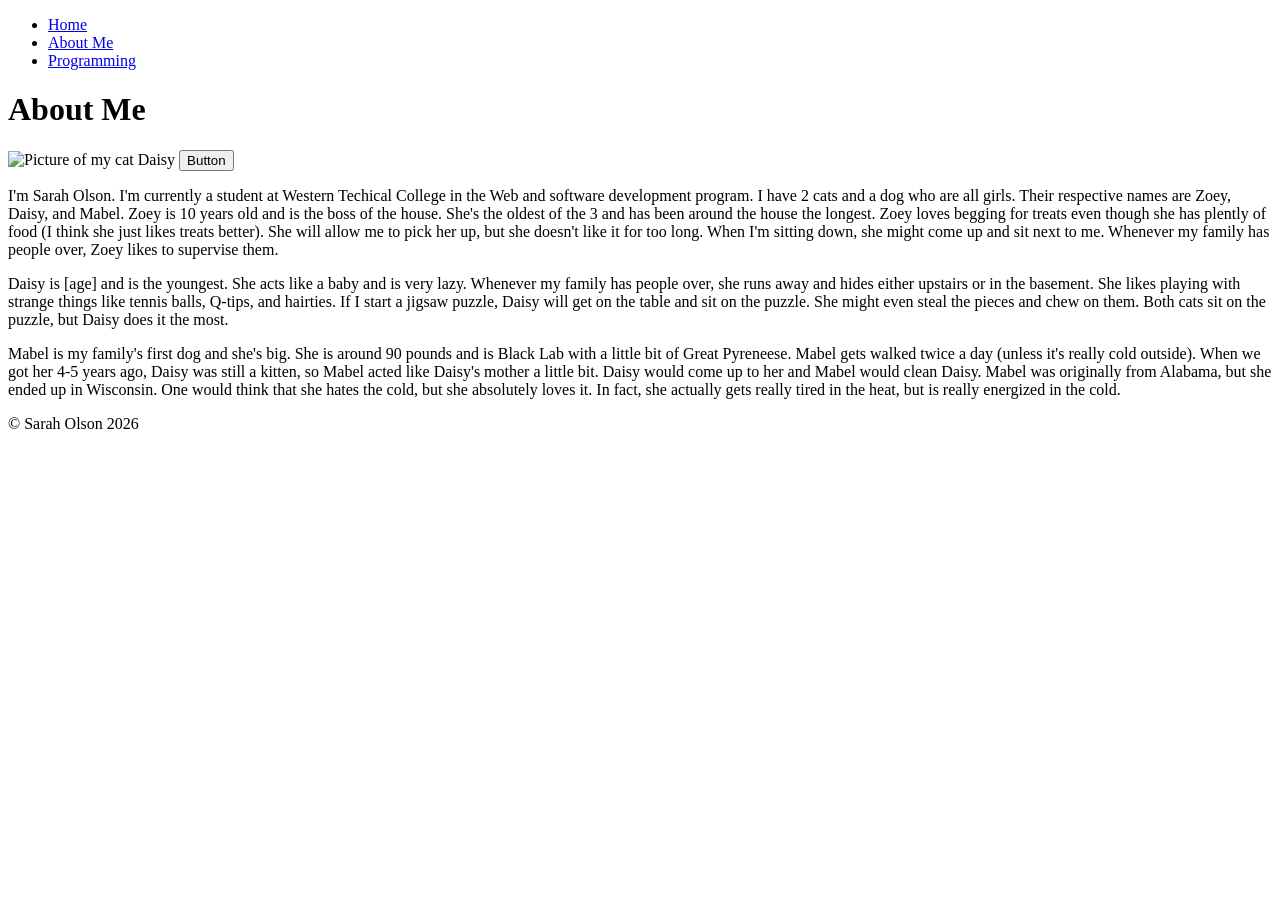
==== pages/about-me.html @ 4e7f8490 "Completed part 1 of final project" ====
<!DOCTYPE html>
<html lang="en">
<head>
    <meta charset="UTF-8">
    <meta name="viewport" content="width=device-width, initial-scale=1.0">
    <title>Document</title>
    <link rel="stylesheet" href="css/styles.css">
</head>
<body>
    <nav>
        <ul>
            <li><a href="../index.html">Home</a></li>
            <li><a href="about-me.html">About Me</a></li>
            <li><a href="notes.html">Programming</a></li>
        </ul>
    </nav>
    

    <div>
        <h1>About Me</h1>
        <img src="images/Daisy3.jpeg" alt="Picture of my cat Daisy">
        <button>Button</button>

        <br>

        <p>
            I'm Sarah Olson. I'm currently a student at Western Techical College in the Web and software development program. 
            I have 2 cats and a dog who are all girls. Their respective names are Zoey, Daisy, and Mabel. 
            Zoey is 10 years old and is the boss of the house. She's the oldest of the 3 and has been around the house the longest. 
            Zoey loves begging for treats even though she has plently of food (I think she just likes treats better). 
            She will allow me to pick her up, but she doesn't like it for too long. When I'm sitting down, she might come up and sit next to me. 
            Whenever my family has people over, Zoey likes to supervise them.
        </p>
        <p>
            Daisy is [age] and is the youngest. She acts like a baby and is very lazy. 
            Whenever my family has people over, she runs away and hides either upstairs or in the basement.
            She likes playing with strange things like tennis balls, Q-tips, and hairties.
            If I start a jigsaw puzzle, Daisy will get on the table and sit on the puzzle. She might even steal the pieces and chew on them.
            Both cats sit on the puzzle, but Daisy does it the most.
        </p>
        <p>
            Mabel is my family's first dog and she's big. She is around 90 pounds and is Black Lab with a little bit of Great Pyreneese. Mabel gets walked twice a day (unless it's really cold outside).
            When we got her 4-5 years ago, Daisy was still a kitten, so Mabel acted like Daisy's mother a little bit. 
            Daisy would come up to her and Mabel would clean Daisy. 
            Mabel was originally from Alabama, but she ended up in Wisconsin. 
            One would think that she hates the cold, but she absolutely loves it. 
            In fact, she actually gets really tired in the heat, but is really energized in the cold. 
        </p>
        
    </div>



    <footer>
        &copy; Sarah Olson 2026
    </footer>
    <script src="js/script.js"></script>
</body>
</html>
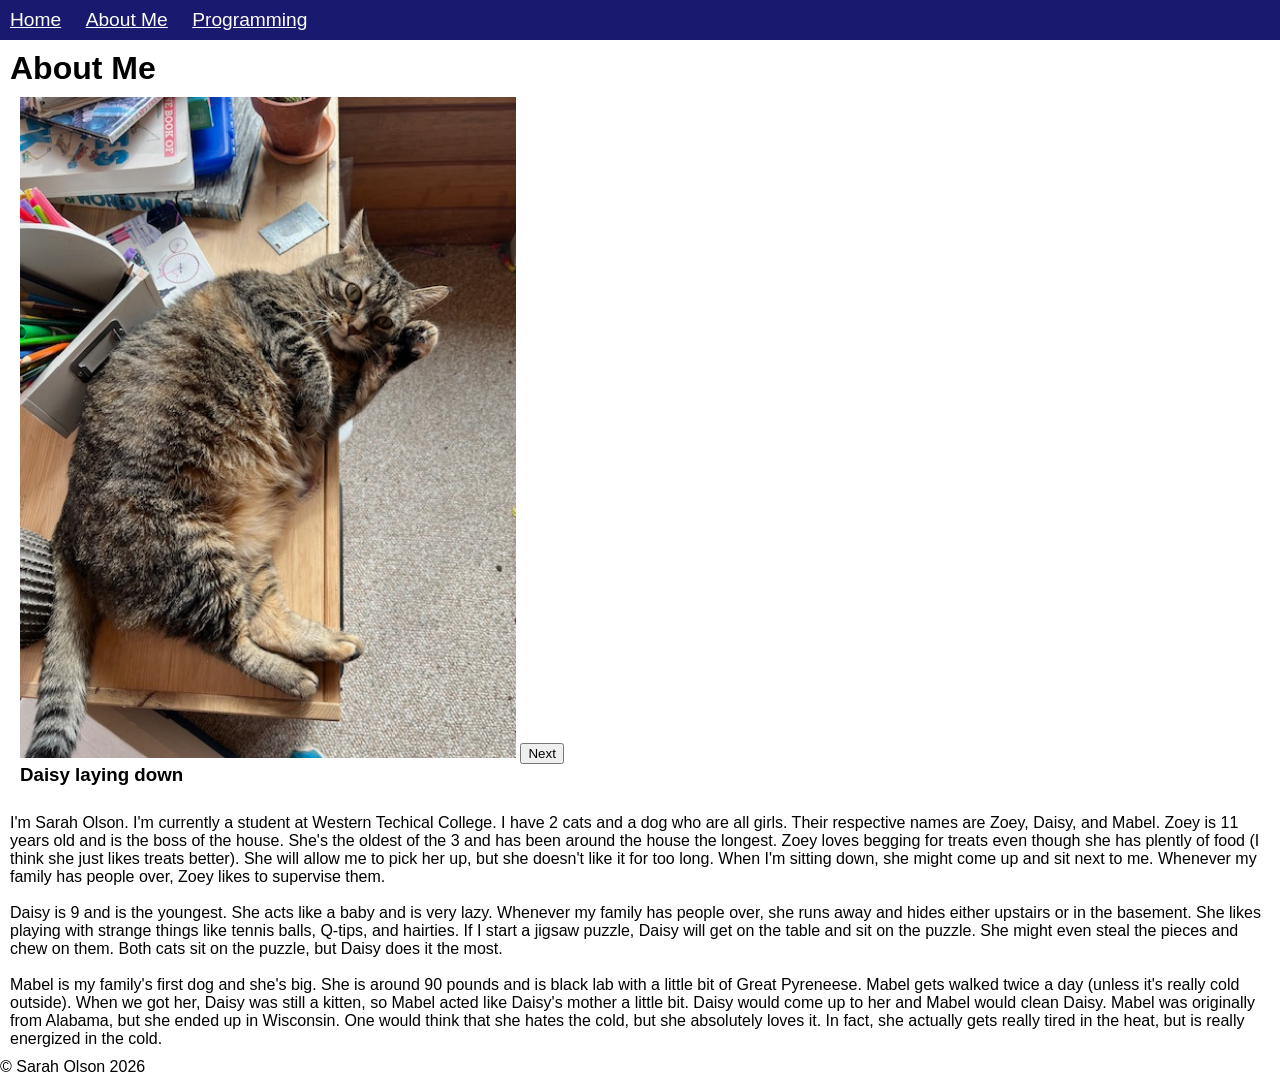
==== commit a27ec3e0: "Completed the js for the image gallery and added some more html content" ====
--- a/pages/about-me.html
+++ b/pages/about-me.html
@@ -3,8 +3,8 @@
 <head>
     <meta charset="UTF-8">
     <meta name="viewport" content="width=device-width, initial-scale=1.0">
-    <title>Document</title>
-    <link rel="stylesheet" href="css/styles.css">
+    <title>About Me</title>
+    <link rel="stylesheet" href="../css/styles.css">
 </head>
 <body>
     <nav>
@@ -18,29 +18,36 @@
 
     <div>
         <h1>About Me</h1>
-        <img src="images/Daisy3.jpeg" alt="Picture of my cat Daisy">
-        <button>Button</button>
+        <div id="imgGallery">
 
+            <img id="img" src=""/>
+            <input type="button" id="btn" value="Next"/>
+            <h3 id="caption"></h3>
+
+        </div>
+        
         <br>
 
         <p>
-            I'm Sarah Olson. I'm currently a student at Western Techical College in the Web and software development program. 
+            I'm Sarah Olson. I'm currently a student at Western Techical College. 
             I have 2 cats and a dog who are all girls. Their respective names are Zoey, Daisy, and Mabel. 
-            Zoey is 10 years old and is the boss of the house. She's the oldest of the 3 and has been around the house the longest. 
+            Zoey is 11 years old and is the boss of the house. She's the oldest of the 3 and has been around the house the longest. 
             Zoey loves begging for treats even though she has plently of food (I think she just likes treats better). 
             She will allow me to pick her up, but she doesn't like it for too long. When I'm sitting down, she might come up and sit next to me. 
             Whenever my family has people over, Zoey likes to supervise them.
         </p>
+        <br>
         <p>
-            Daisy is [age] and is the youngest. She acts like a baby and is very lazy. 
+            Daisy is 9 and is the youngest. She acts like a baby and is very lazy. 
             Whenever my family has people over, she runs away and hides either upstairs or in the basement.
             She likes playing with strange things like tennis balls, Q-tips, and hairties.
             If I start a jigsaw puzzle, Daisy will get on the table and sit on the puzzle. She might even steal the pieces and chew on them.
             Both cats sit on the puzzle, but Daisy does it the most.
         </p>
+        <br>
         <p>
-            Mabel is my family's first dog and she's big. She is around 90 pounds and is Black Lab with a little bit of Great Pyreneese. Mabel gets walked twice a day (unless it's really cold outside).
-            When we got her 4-5 years ago, Daisy was still a kitten, so Mabel acted like Daisy's mother a little bit. 
+            Mabel is my family's first dog and she's big. She is around 90 pounds and is black lab with a little bit of Great Pyreneese. Mabel gets walked twice a day (unless it's really cold outside).
+            When we got her, Daisy was still a kitten, so Mabel acted like Daisy's mother a little bit. 
             Daisy would come up to her and Mabel would clean Daisy. 
             Mabel was originally from Alabama, but she ended up in Wisconsin. 
             One would think that she hates the cold, but she absolutely loves it. 
@@ -54,6 +61,6 @@
     <footer>
         &copy; Sarah Olson 2026
     </footer>
-    <script src="js/script.js"></script>
+    <script src="../js/script.js"></script>
 </body>
 </html>
--- a/css/styles.css
+++ b/css/styles.css
@@ -0,0 +1,57 @@
+/* Demonstrate all of the following styling changes:
+•	color
+•	background-color
+•	font-family
+•	font-size
+•	width
+•	height
+Additionally demonstrate at least one of the following:
+•	margin
+•	padding
+•	border */
+
+/* resetting the css */
+html, body, div, span, applet, object, iframe,
+h1, h2, h3, h4, h5, h6, p, blockquote, pre,
+a, abbr, acronym, address, big, cite, code,
+del, dfn, em, img, ol, ul, li{
+	margin: 0;
+	padding: 0;
+	border: 0;
+}
+
+body{
+    font-family: Arial;
+}
+
+nav{
+    background-color: midnightblue;
+    height: 40px;
+    margin: 0%;
+    
+}
+
+
+nav li{
+    display: inline-block;
+    list-style: none;
+    height: 40px;
+    font-size: 120%;
+}
+
+nav a{
+    display: flex;
+    align-items: center;
+    height: 100%;
+    padding: 0 10px 0 10px;
+    color: white;
+}
+
+div{
+    margin: 10px;
+}
+
+img {
+    height: 30%;
+    width: 40%;
+}
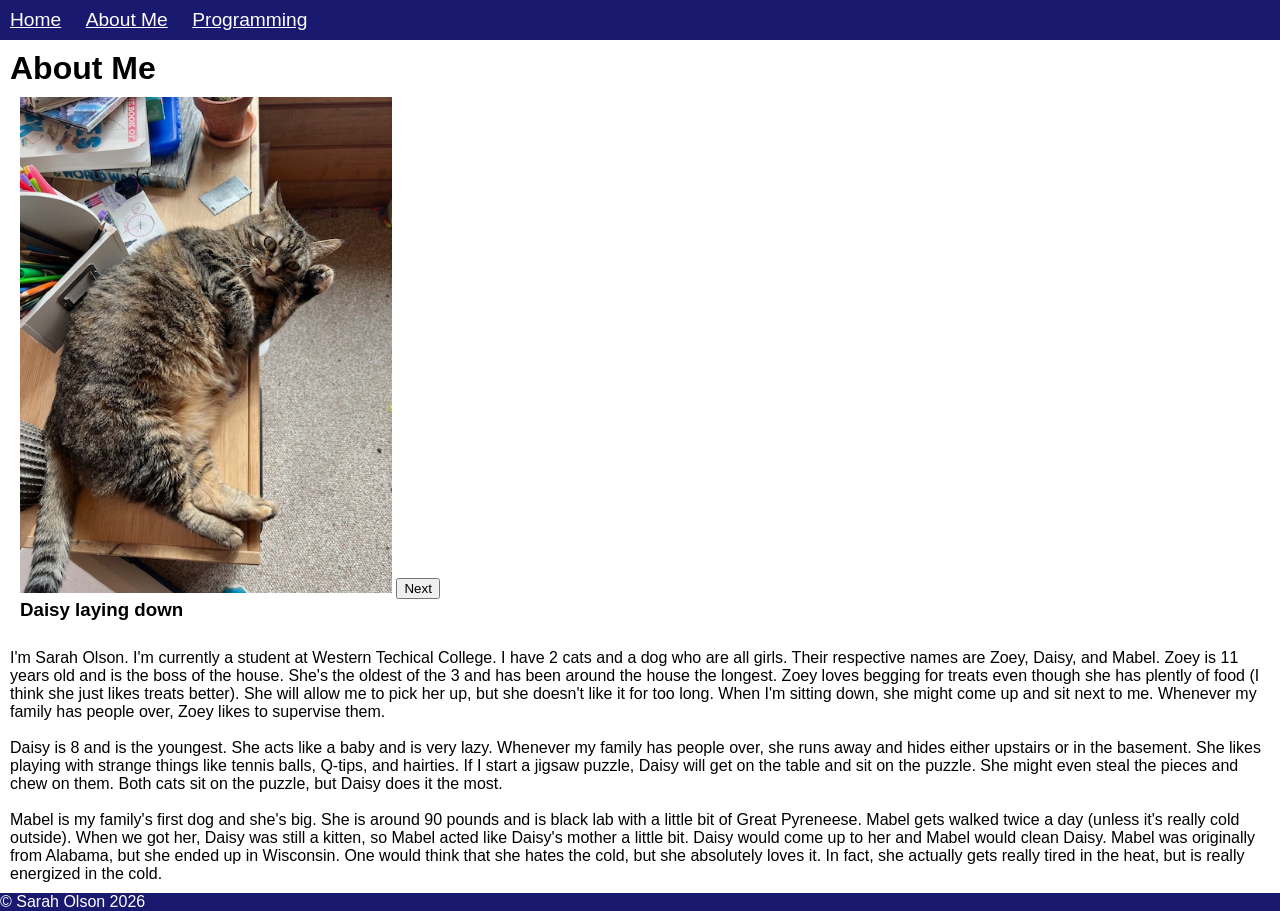
==== commit 755c905c: "Finished the homepage, notes page, js and css for those two" ====
--- a/pages/about-me.html
+++ b/pages/about-me.html
@@ -38,7 +38,7 @@
         </p>
         <br>
         <p>
-            Daisy is 9 and is the youngest. She acts like a baby and is very lazy. 
+            Daisy is 8 and is the youngest. She acts like a baby and is very lazy. 
             Whenever my family has people over, she runs away and hides either upstairs or in the basement.
             She likes playing with strange things like tennis balls, Q-tips, and hairties.
             If I start a jigsaw puzzle, Daisy will get on the table and sit on the puzzle. She might even steal the pieces and chew on them.
@@ -62,5 +62,6 @@
         &copy; Sarah Olson 2026
     </footer>
     <script src="../js/script.js"></script>
+    <script src="../js/imageGallery.js"></script>
 </body>
 </html>
--- a/css/styles.css
+++ b/css/styles.css
@@ -51,7 +51,65 @@
     margin: 10px;
 }
 
-img {
-    height: 30%;
-    width: 40%;
+
+.hidden{
+    display: none;
+}
+
+.answer{
+    padding: 0 10px 0 10px;
+    border: 10px;
+    
+}
+
+.true{
+    color: green;
+}
+
+.false{
+    color: red;
+}
+
+#content{
+    display: flex;
+    flex-direction: row;
+}
+
+main{
+    width: 50%;
+}
+
+aside{
+    width: 50%;
+    text-align: center;
+    background-color: lightblue;
+}
+
+img{
+    width: 50%;
+    height: 40%;
+}
+
+#img{
+    width: 30%;
+    height: 50%;
+}
+
+#notes{
+    display: flex;
+    flex-direction: row;
+}
+
+#n1{
+    width: 100%;
+}
+
+#n2{
+    width: 100%;
+
+}
+
+footer{
+    background-color: midnightblue;
+    color: white;
 }
